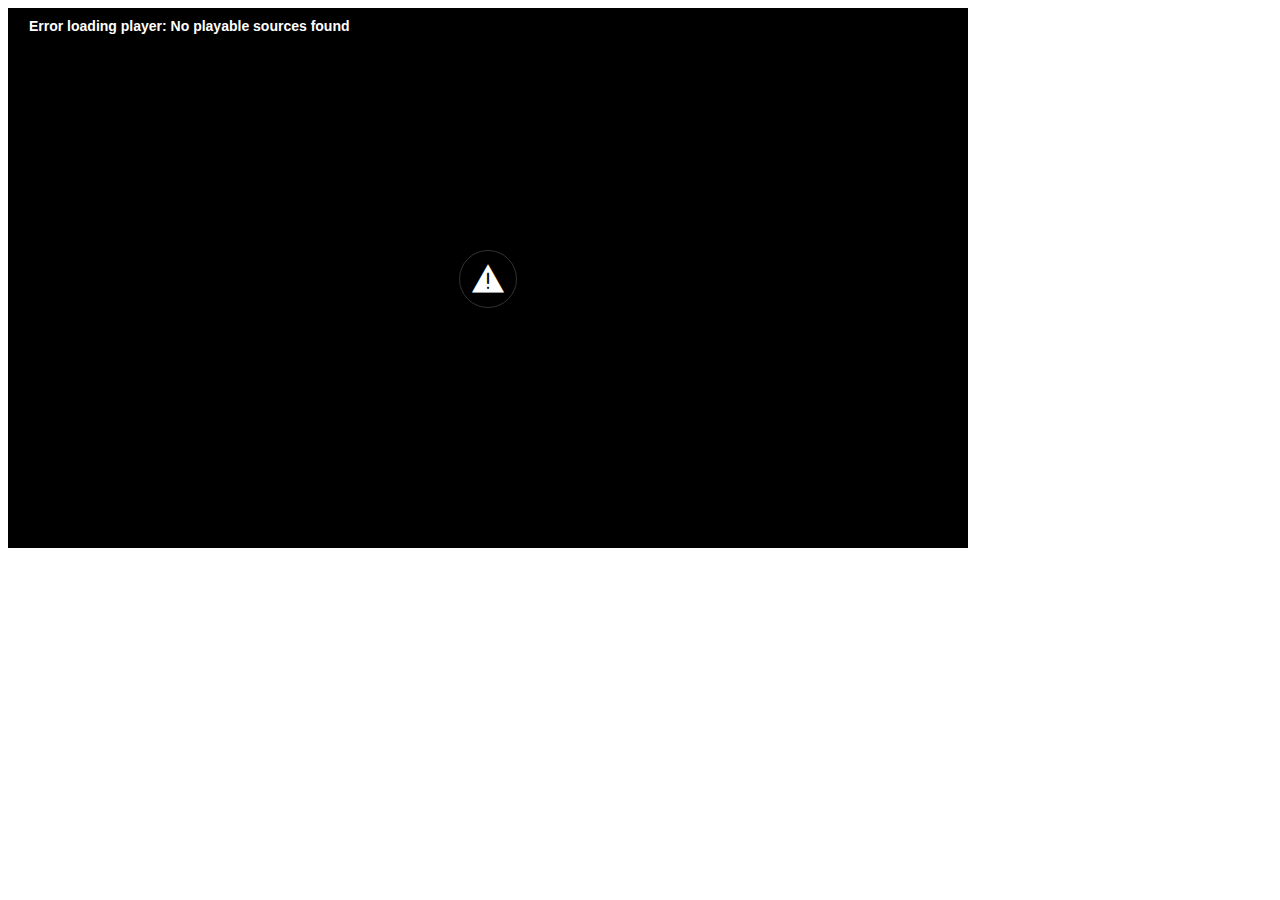
==== index.html @ e8f1e159 "first commit" ====
<html>
  <head>
    <title>Raspberry Pi Webcam Streaming</title>
  </head>
  <body>
    <div id="video-jwplayer_wrapper" style="position: relative; display: block; width: 960px; height: 540px;">
      <object type="application/x-shockwave-flash" data="/jwplayer/jwplayer.flash.swf" width="100%" height="100%" bgcolor="#000000" id="video-jwplayer" name="video-jwplayer" tabindex="0">
        <param name="allowfullscreen" value="true">
        <param name="allowscriptaccess" value="always">
        <param name="seamlesstabbing" value="true">
        <param name="wmode" value="opaque">
      </object>
      <div id="video-jwplayer_aspect" style="display: none;"></div>
      <div id="video-jwplayer_jwpsrv" style="position: absolute; margin:0 auto; top: 0px; z-index: 10;"></div>
    </div>

    <script src="/jwplayer/jwplayer.js"></script>
    <script>jwplayer.key="Dztd6fPx1dsBKrY/Ppq0pqKBL8spJvOZQ6fZEA==";</script>

    <script type="text/javascript">
    jwplayer('video-jwplayer').setup({
      flashplayer:"/jwplayer/jwplayer.flash.swf"
      , file:"rtmp://" + window.location.hostname + "/flvplayback/flv:myStream.flv"
      , autoStart: true
      , rtmp:{
        bufferlength:0.1
      }
      , deliveryType: "streaming"
      , width: 960
      , height: 540
      , player: {
        modes: {
          linear: {
            controls:{
              stream:{
                manage:false
                , enabled: false
              }
            }
          }
        }
      }
      , shows: {
        streamTimer: {
          enabled: true
          , tickRate: 100
        }
      }
    });
    </script>
  </body>
</html>
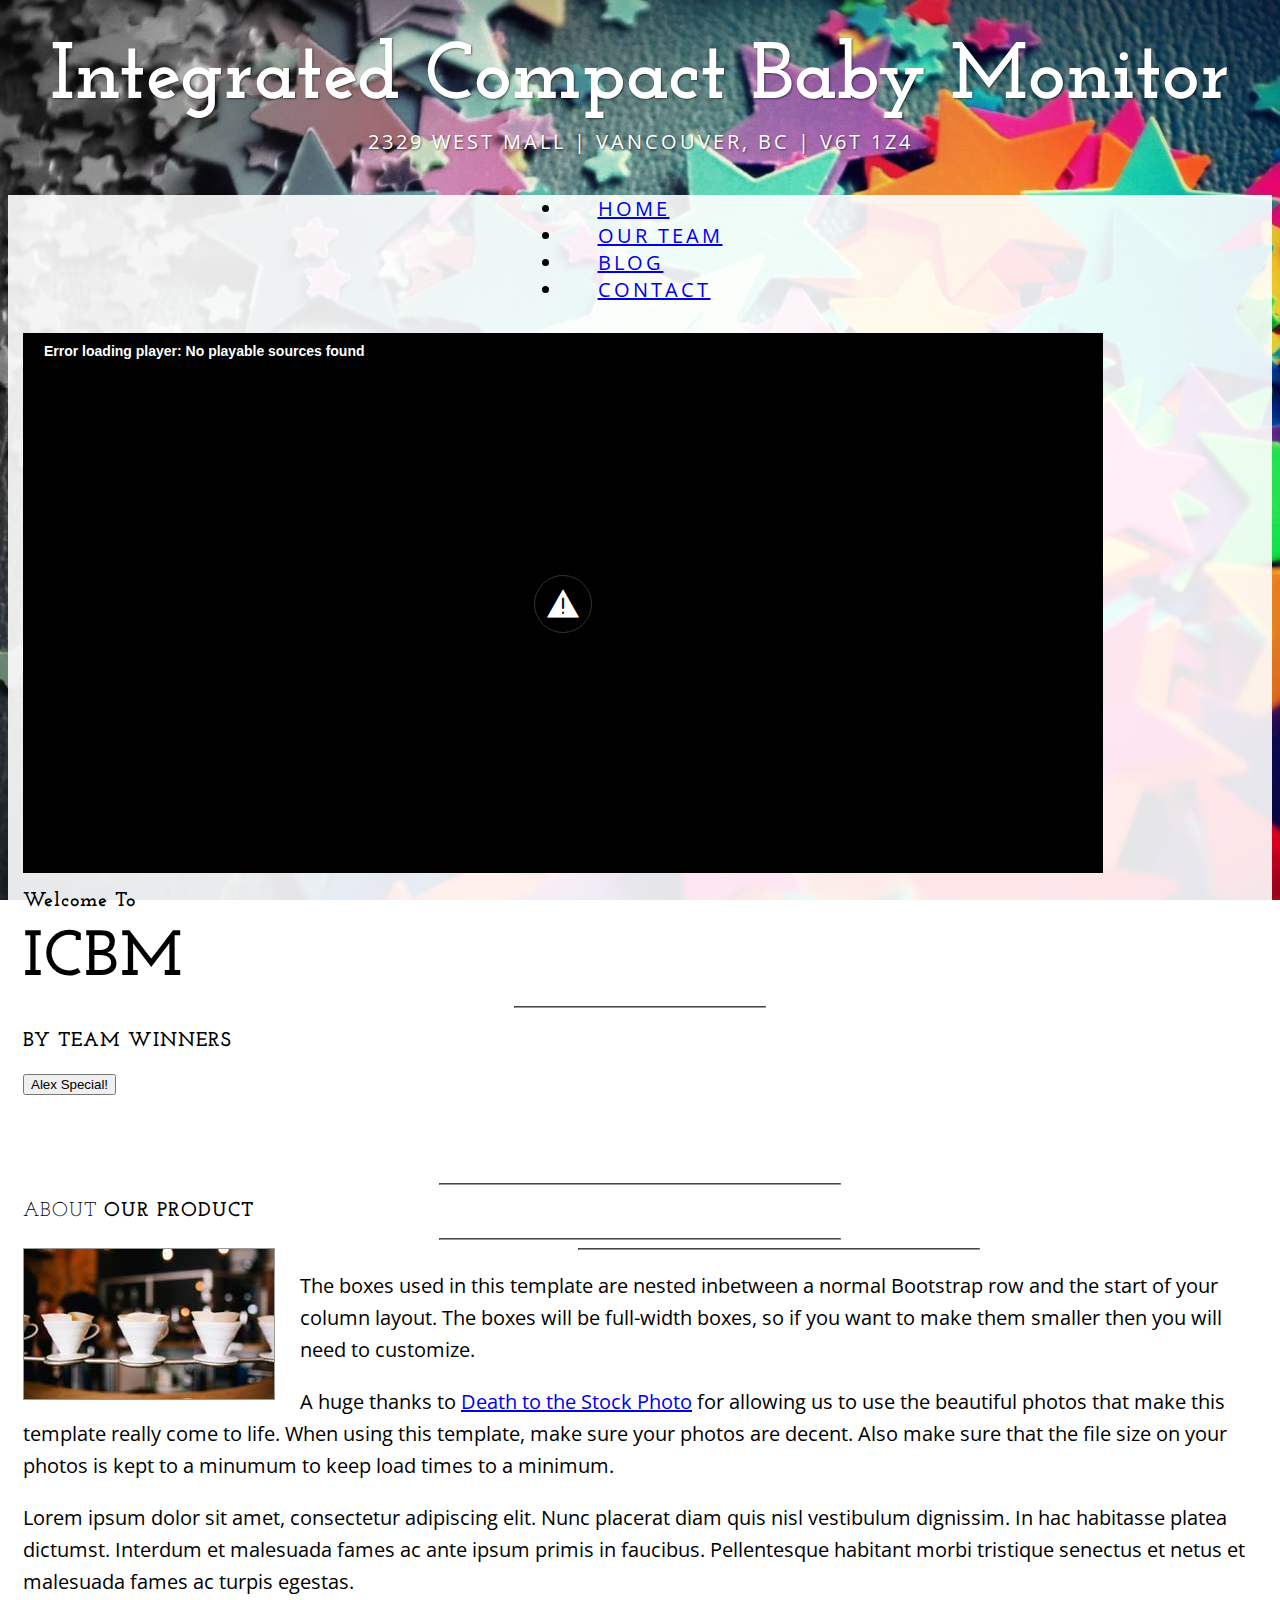
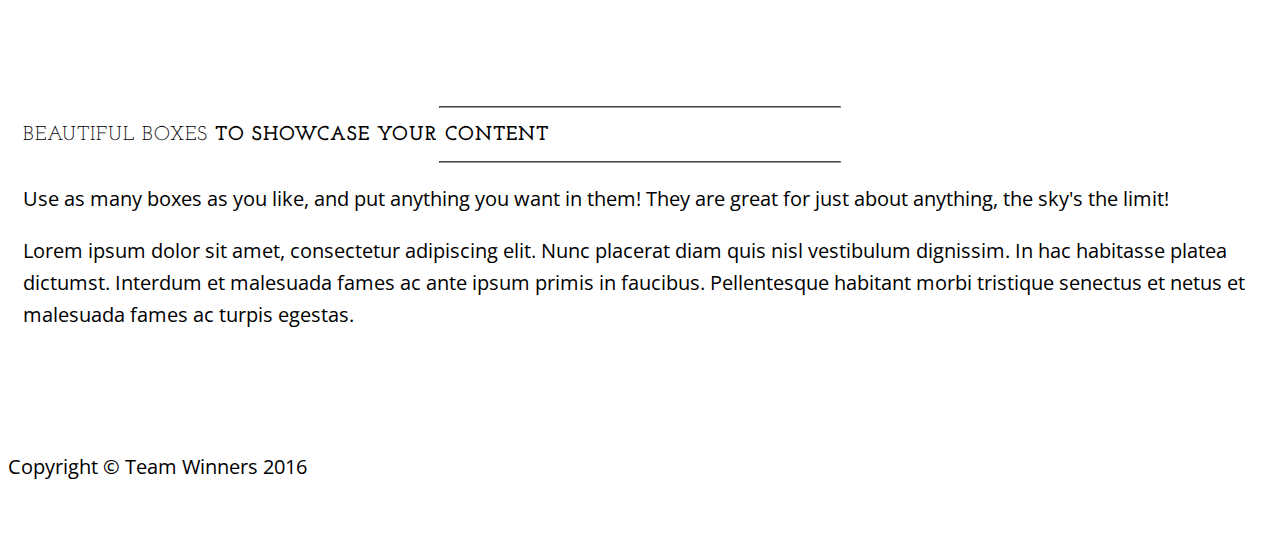
==== commit 019a8703: "new template w/ button" ====
--- a/index.html
+++ b/index.html
@@ -1,20 +1,158 @@
-<html>
-  <head>
-    <title>Raspberry Pi Webcam Streaming</title>
-  </head>
-  <body>
-    <div id="video-jwplayer_wrapper" style="position: relative; display: block; width: 960px; height: 540px;">
-      <object type="application/x-shockwave-flash" data="/jwplayer/jwplayer.flash.swf" width="100%" height="100%" bgcolor="#000000" id="video-jwplayer" name="video-jwplayer" tabindex="0">
-        <param name="allowfullscreen" value="true">
-        <param name="allowscriptaccess" value="always">
-        <param name="seamlesstabbing" value="true">
-        <param name="wmode" value="opaque">
-      </object>
-      <div id="video-jwplayer_aspect" style="display: none;"></div>
-      <div id="video-jwplayer_jwpsrv" style="position: absolute; margin:0 auto; top: 0px; z-index: 10;"></div>
+<!DOCTYPE html>
+<html lang="en">
+
+<head>
+
+    <meta charset="utf-8">
+    <meta http-equiv="X-UA-Compatible" content="IE=edge">
+    <meta name="viewport" content="width=device-width, initial-scale=1">
+    <meta name="description" content="">
+    <meta name="author" content="">
+
+    <title>Integrated Compact Baby Monitor</title>
+
+    <!-- Bootstrap Core CSS -->
+    <link href="css/bootstrap.min.css" rel="stylesheet">
+
+    <!-- Custom CSS -->
+    <link href="css/business-casual.css" rel="stylesheet">
+
+    <!-- Fonts -->
+    <link href="http://fonts.googleapis.com/css?family=Open+Sans:300italic,400italic,600italic,700italic,800italic,400,300,600,700,800" rel="stylesheet" type="text/css">
+    <link href="http://fonts.googleapis.com/css?family=Josefin+Slab:100,300,400,600,700,100italic,300italic,400italic,600italic,700italic" rel="stylesheet" type="text/css">
+
+    <!-- HTML5 Shim and Respond.js IE8 support of HTML5 elements and media queries -->
+    <!-- WARNING: Respond.js doesn't work if you view the page via file:// -->
+    <!--[if lt IE 9]>
+        <script src="https://oss.maxcdn.com/libs/html5shiv/3.7.0/html5shiv.js"></script>
+        <script src="https://oss.maxcdn.com/libs/respond.js/1.4.2/respond.min.js"></script>
+    <![endif]-->
+
+</head>
+
+<body>
+
+    <div class="brand">Integrated Compact Baby Monitor</div>
+    <div class="address-bar">2329 West Mall | Vancouver, BC | V6T 1Z4</div>
+
+    <!-- Navigation -->
+    <nav class="navbar navbar-default" role="navigation">
+        <div class="container">
+            <!-- Brand and toggle get grouped for better mobile display -->
+            <div class="navbar-header">
+                <button type="button" class="navbar-toggle" data-toggle="collapse" data-target="#bs-example-navbar-collapse-1">
+                    <span class="sr-only">Toggle navigation</span>
+                    <span class="icon-bar"></span>
+                    <span class="icon-bar"></span>
+                    <span class="icon-bar"></span>
+                </button>
+                <!-- navbar-brand is hidden on larger screens, but visible when the menu is collapsed -->
+                <a class="navbar-brand" href="index.html">ICBM</a>
+            </div>
+            <!-- Collect the nav links, forms, and other content for toggling -->
+            <div class="collapse navbar-collapse" id="bs-example-navbar-collapse-1">
+                <ul class="nav navbar-nav">
+                    <li>
+                        <a href="index.html">Home</a>
+                    </li>
+                    <li>
+                        <a href="team.html">Our Team</a>
+                    </li>
+                    <li>
+                        <a href="blog.html">Blog</a>
+                    </li>
+                    <li>
+                        <a href="contact.html">Contact</a>
+                    </li>
+                </ul>
+            </div>
+            <!-- /.navbar-collapse -->
+        </div>
+        <!-- /.container -->
+    </nav>
+
+    <div class="container">
+
+        <div class="row">
+            <div class="box">
+                <div class="col-lg-12 text-center">
+					    <div id="video-jwplayer_wrapper" style="position: relative; display: block; width: 1080x; height: 540px;">
+						  <object type="application/x-shockwave-flash" data="/jwplayer/jwplayer.flash.swf" width="100%" height="100%" bgcolor="#000000" id="video-jwplayer" name="video-jwplayer" tabindex="0">
+							<param name="allowfullscreen" value="true">
+							<param name="allowscriptaccess" value="always">
+							<param name="seamlesstabbing" value="true">
+							<param name="wmode" value="opaque">
+						  </object>
+						  <div id="video-jwplayer_aspect" style="display: none;"></div>
+						  <div id="video-jwplayer_jwpsrv" style="position: absolute; margin:0 auto; top: 0px; z-index: 10;"></div>
+						</div>
+                    <h2 class="brand-before">
+                        <small>Welcome to</small>
+                    </h2>
+                    <h1 class="brand-name">ICBM</h1>
+                    <hr class="tagline-divider">
+                    <h2>
+                        <small>By
+                            <strong>Team Winners</strong>
+                        </small>
+                    </h2>
+					<button type="button">Alex Special!</button>
+                </div>
+            </div>
+        </div>
+
+        <div class="row">
+            <div class="box">
+                <div class="col-lg-12">
+                    <hr>
+                    <h2 class="intro-text text-center">About 
+                        <strong>our Product</strong>
+                    </h2>
+                    <hr>
+                    <img class="img-responsive img-border img-left" src="img/intro-pic.jpg" alt="">
+                    <hr class="visible-xs">
+                    <p>The boxes used in this template are nested inbetween a normal Bootstrap row and the start of your column layout. The boxes will be full-width boxes, so if you want to make them smaller then you will need to customize.</p>
+                    <p>A huge thanks to <a href="http://join.deathtothestockphoto.com/" target="_blank">Death to the Stock Photo</a> for allowing us to use the beautiful photos that make this template really come to life. When using this template, make sure your photos are decent. Also make sure that the file size on your photos is kept to a minumum to keep load times to a minimum.</p>
+                    <p>Lorem ipsum dolor sit amet, consectetur adipiscing elit. Nunc placerat diam quis nisl vestibulum dignissim. In hac habitasse platea dictumst. Interdum et malesuada fames ac ante ipsum primis in faucibus. Pellentesque habitant morbi tristique senectus et netus et malesuada fames ac turpis egestas.</p>
+                </div>
+            </div>
+        </div>
+
+        <div class="row">
+            <div class="box">
+                <div class="col-lg-12">
+                    <hr>
+                    <h2 class="intro-text text-center">Beautiful boxes
+                        <strong>to showcase your content</strong>
+                    </h2>
+                    <hr>
+                    <p>Use as many boxes as you like, and put anything you want in them! They are great for just about anything, the sky's the limit!</p>
+                    <p>Lorem ipsum dolor sit amet, consectetur adipiscing elit. Nunc placerat diam quis nisl vestibulum dignissim. In hac habitasse platea dictumst. Interdum et malesuada fames ac ante ipsum primis in faucibus. Pellentesque habitant morbi tristique senectus et netus et malesuada fames ac turpis egestas.</p>
+                </div>
+            </div>
+        </div>
+
     </div>
+    <!-- /.container -->
 
-    <script src="/jwplayer/jwplayer.js"></script>
+    <footer>
+        <div class="container">
+            <div class="row">
+                <div class="col-lg-12 text-center">
+                    <p>Copyright &copy; Team Winners 2016</p>
+                </div>
+            </div>
+        </div>
+    </footer>
+
+    <!-- jQuery -->
+    <script src="js/jquery.js"></script>
+
+    <!-- Bootstrap Core JavaScript -->
+    <script src="js/bootstrap.min.js"></script>
+
+	<!-- Camera Player -->
+	<script src="/jwplayer/jwplayer.js"></script>
     <script>jwplayer.key="Dztd6fPx1dsBKrY/Ppq0pqKBL8spJvOZQ6fZEA==";</script>
 
     <script type="text/javascript">
@@ -26,7 +164,7 @@
         bufferlength:0.1
       }
       , deliveryType: "streaming"
-      , width: 960
+      , width: 1080
       , height: 540
       , player: {
         modes: {
@@ -48,5 +186,6 @@
       }
     });
     </script>
-  </body>
+</body>
+
 </html>
--- a/css/business-casual.css
+++ b/css/business-casual.css
@@ -0,0 +1,192 @@
+/*!
+ * Start Bootstrap - Business Casual Bootstrap Theme (http://startbootstrap.com)
+ * Code licensed under the Apache License v2.0.
+ * For details, see http://www.apache.org/licenses/LICENSE-2.0.
+ */
+
+body {
+    font-family: "Open Sans","Helvetica Neue",Helvetica,Arial,sans-serif;
+    background: url('../img/background.jpg') no-repeat center center fixed;
+    -webkit-background-size: cover;
+    -moz-background-size: cover;
+    background-size: cover;
+    -o-background-size: cover;
+}
+
+h1,
+h2,
+h3,
+h4,
+h5,
+h6 {
+    text-transform: uppercase;
+    font-family: "Josefin Slab","Helvetica Neue",Helvetica,Arial,sans-serif;
+    font-weight: 700;
+    letter-spacing: 1px;
+}
+
+p {
+    font-size: 1.25em;
+    line-height: 1.6;
+    color: #000;
+}
+
+hr {
+    max-width: 400px;
+    border-color: #999999;
+}
+
+.brand,
+.address-bar {
+    display: none;
+}
+
+.navbar-brand {
+    text-transform: uppercase;
+    font-weight: 900;
+    letter-spacing: 2px;
+}
+
+.navbar-nav {
+    text-transform: uppercase;
+    font-weight: 400;
+    letter-spacing: 3px;
+}
+
+.img-full {
+    min-width: 100%;
+}
+
+.brand-before,
+.brand-name {
+    text-transform: capitalize;
+}
+
+.brand-before {
+    margin: 15px 0;
+}
+
+.brand-name {
+    margin: 0;
+    font-size: 4em;
+}
+
+.tagline-divider {
+    margin: 15px auto 3px;
+    max-width: 250px;
+    border-color: #999999;
+}
+
+.box {
+    margin-bottom: 20px;
+    padding: 30px 15px;
+    background: #fff;
+    background: rgba(255,255,255,0.9);
+}
+
+.intro-text {
+    text-transform: uppercase;
+    font-size: 1.25em;
+    font-weight: 400;
+    letter-spacing: 1px;
+}
+
+.img-border {
+    float: none;
+    margin: 0 auto 0;
+    border: #999999 solid 1px;
+}
+
+.img-left {
+    float: none;
+    margin: 0 auto 0;
+}
+
+footer {
+    background: #fff;
+    background: rgba(255,255,255,0.9);
+}
+
+footer p {
+    margin: 0;
+    padding: 50px 0;
+}
+
+@media screen and (min-width:768px) {
+    .brand {
+        display: inherit;
+        margin: 0;
+        padding: 30px 0 10px;
+        text-align: center;
+        text-shadow: 1px 1px 2px rgba(0,0,0,0.5);
+        font-family: "Josefin Slab","Helvetica Neue",Helvetica,Arial,sans-serif;
+        font-size: 5em;
+        font-weight: 700;
+        line-height: normal;
+        color: #fff;
+    }
+
+    .top-divider {
+        margin-top: 0;
+    }
+
+    .img-left {
+        float: left;
+        margin-right: 25px;
+    }
+
+    .address-bar {
+        display: inherit;
+        margin: 0;
+        padding: 0 0 40px;
+        text-align: center;
+        text-shadow: 1px 1px 2px rgba(0,0,0,0.5);
+        text-transform: uppercase;
+        font-size: 1.25em;
+        font-weight: 400;
+        letter-spacing: 3px;
+        color: #fff;
+    }
+
+    .navbar {
+        border-radius: 0;
+    }
+
+    .navbar-header {
+        display: none;
+    }
+
+    .navbar {
+        min-height: 0;
+    }
+
+    .navbar-default {
+        border: none;
+        background: #fff;
+        background: rgba(255,255,255,0.9);
+    }
+
+    .nav>li>a {
+        padding: 35px;
+    }
+
+    .navbar-nav>li>a {
+        line-height: normal;
+    }
+
+    .navbar-nav {
+        display: table;
+        float: none;
+        margin: 0 auto;
+        table-layout: fixed;
+        font-size: 1.25em;
+    }
+}
+
+@media screen and (min-width:1200px) {
+    .box:after {
+        content: '';
+        display: table;
+        clear: both;
+    }
+}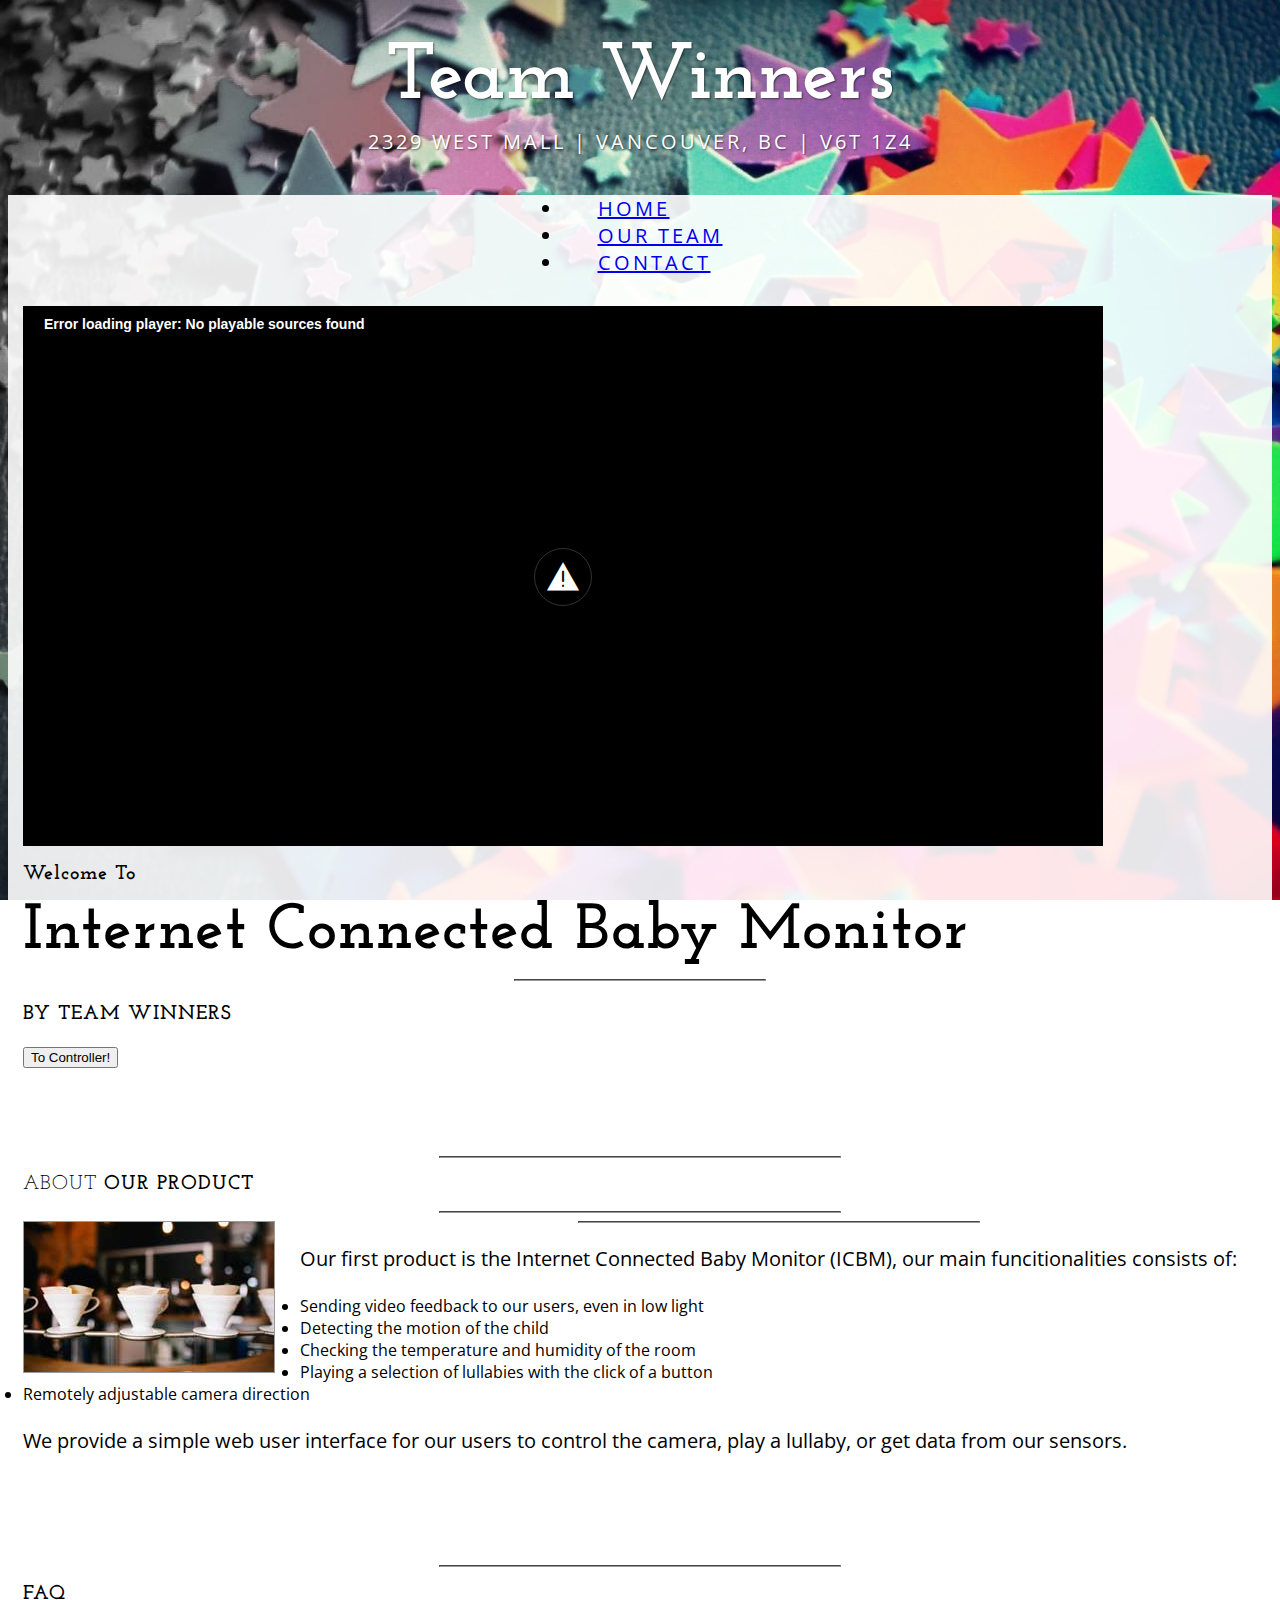
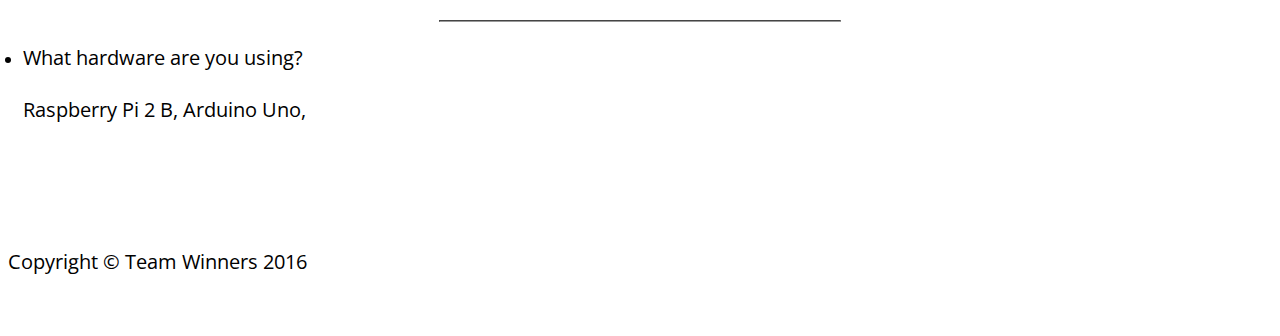
==== commit f4a6d2fe: "added direction to port 3000" ====
--- a/index.html
+++ b/index.html
@@ -7,9 +7,9 @@
     <meta http-equiv="X-UA-Compatible" content="IE=edge">
     <meta name="viewport" content="width=device-width, initial-scale=1">
     <meta name="description" content="">
-    <meta name="author" content="">
+    <meta name="author" content="Team Winners">
 
-    <title>Integrated Compact Baby Monitor</title>
+    <title>Team Winners - Home</title>
 
     <!-- Bootstrap Core CSS -->
     <link href="css/bootstrap.min.css" rel="stylesheet">
@@ -32,7 +32,7 @@
 
 <body>
 
-    <div class="brand">Integrated Compact Baby Monitor</div>
+    <div class="brand">Team Winners</div>
     <div class="address-bar">2329 West Mall | Vancouver, BC | V6T 1Z4</div>
 
     <!-- Navigation -->
@@ -47,7 +47,7 @@
                     <span class="icon-bar"></span>
                 </button>
                 <!-- navbar-brand is hidden on larger screens, but visible when the menu is collapsed -->
-                <a class="navbar-brand" href="index.html">ICBM</a>
+                <a class="navbar-brand" href="index.html">Internet Connected Baby Monitor</a>
             </div>
             <!-- Collect the nav links, forms, and other content for toggling -->
             <div class="collapse navbar-collapse" id="bs-example-navbar-collapse-1">
@@ -57,9 +57,6 @@
                     </li>
                     <li>
                         <a href="team.html">Our Team</a>
-                    </li>
-                    <li>
-                        <a href="blog.html">Blog</a>
                     </li>
                     <li>
                         <a href="contact.html">Contact</a>
@@ -75,28 +72,30 @@
 
         <div class="row">
             <div class="box">
+				<div class="col-lg-12">
+					<div id="video-jwplayer_wrapper" style="position: relative; display: block; width: 1080x; height: 540px;">
+					  <object type="application/x-shockwave-flash" data="/jwplayer/jwplayer.flash.swf" width="100%" height="100%" bgcolor="#000000" id="video-jwplayer" name="video-jwplayer" tabindex="0">
+						<param name="allowfullscreen" value="true">
+						<param name="allowscriptaccess" value="always">
+						<param name="seamlesstabbing" value="true">
+						<param name="wmode" value="opaque">
+					  </object>
+					  <div id="video-jwplayer_aspect" style="display: none;"></div>
+					  <div id="video-jwplayer_jwpsrv" style="position: absolute; margin:0 auto; top: 0px; z-index: 10;"></div>
+					</div>
+				</div>
                 <div class="col-lg-12 text-center">
-					    <div id="video-jwplayer_wrapper" style="position: relative; display: block; width: 1080x; height: 540px;">
-						  <object type="application/x-shockwave-flash" data="/jwplayer/jwplayer.flash.swf" width="100%" height="100%" bgcolor="#000000" id="video-jwplayer" name="video-jwplayer" tabindex="0">
-							<param name="allowfullscreen" value="true">
-							<param name="allowscriptaccess" value="always">
-							<param name="seamlesstabbing" value="true">
-							<param name="wmode" value="opaque">
-						  </object>
-						  <div id="video-jwplayer_aspect" style="display: none;"></div>
-						  <div id="video-jwplayer_jwpsrv" style="position: absolute; margin:0 auto; top: 0px; z-index: 10;"></div>
-						</div>
                     <h2 class="brand-before">
                         <small>Welcome to</small>
                     </h2>
-                    <h1 class="brand-name">ICBM</h1>
+                    <h1 class="brand-name">Internet Connected Baby Monitor</h1>
                     <hr class="tagline-divider">
                     <h2>
                         <small>By
                             <strong>Team Winners</strong>
                         </small>
                     </h2>
-					<button type="button">Alex Special!</button>
+					<form action="http://192.168.43.166:3000"><input type="submit" value="To Controller!"></form>
                 </div>
             </div>
         </div>
@@ -111,27 +110,31 @@
                     <hr>
                     <img class="img-responsive img-border img-left" src="img/intro-pic.jpg" alt="">
                     <hr class="visible-xs">
-                    <p>The boxes used in this template are nested inbetween a normal Bootstrap row and the start of your column layout. The boxes will be full-width boxes, so if you want to make them smaller then you will need to customize.</p>
-                    <p>A huge thanks to <a href="http://join.deathtothestockphoto.com/" target="_blank">Death to the Stock Photo</a> for allowing us to use the beautiful photos that make this template really come to life. When using this template, make sure your photos are decent. Also make sure that the file size on your photos is kept to a minumum to keep load times to a minimum.</p>
-                    <p>Lorem ipsum dolor sit amet, consectetur adipiscing elit. Nunc placerat diam quis nisl vestibulum dignissim. In hac habitasse platea dictumst. Interdum et malesuada fames ac ante ipsum primis in faucibus. Pellentesque habitant morbi tristique senectus et netus et malesuada fames ac turpis egestas.</p>
+                    <p>Our first product is the Internet Connected Baby Monitor (ICBM), our main funcitionalities consists of:</p>
+					<li>Sending video feedback to our users, even in low light</li>
+					<li>Detecting the motion of the child</li>
+					<li>Checking the temperature and humidity of the room</li>
+					<li>Playing a selection of lullabies with the click of a button</li>
+					<li>Remotely adjustable camera direction</li>
+                    <p>We provide a simple web user interface for our users to control the camera, play a lullaby, or get data from our sensors.</p>
+                    <p></p>
                 </div>
             </div>
         </div>
-
-        <div class="row">
+		
+		<div class="row">
             <div class="box">
-                <div class="col-lg-12">
+                <div class="col-lg-12 text-center">
                     <hr>
-                    <h2 class="intro-text text-center">Beautiful boxes
-                        <strong>to showcase your content</strong>
-                    </h2>
+                    <h2 class="intro-text text-center"><strong>FAQ</strong></h2>
                     <hr>
-                    <p>Use as many boxes as you like, and put anything you want in them! They are great for just about anything, the sky's the limit!</p>
-                    <p>Lorem ipsum dolor sit amet, consectetur adipiscing elit. Nunc placerat diam quis nisl vestibulum dignissim. In hac habitasse platea dictumst. Interdum et malesuada fames ac ante ipsum primis in faucibus. Pellentesque habitant morbi tristique senectus et netus et malesuada fames ac turpis egestas.</p>
+					<li><p>What hardware are you using?</p></li>
+					<p>Raspberry Pi 2 B, Arduino Uno, <p>
                 </div>
             </div>
         </div>
-
+		
+		
     </div>
     <!-- /.container -->
 
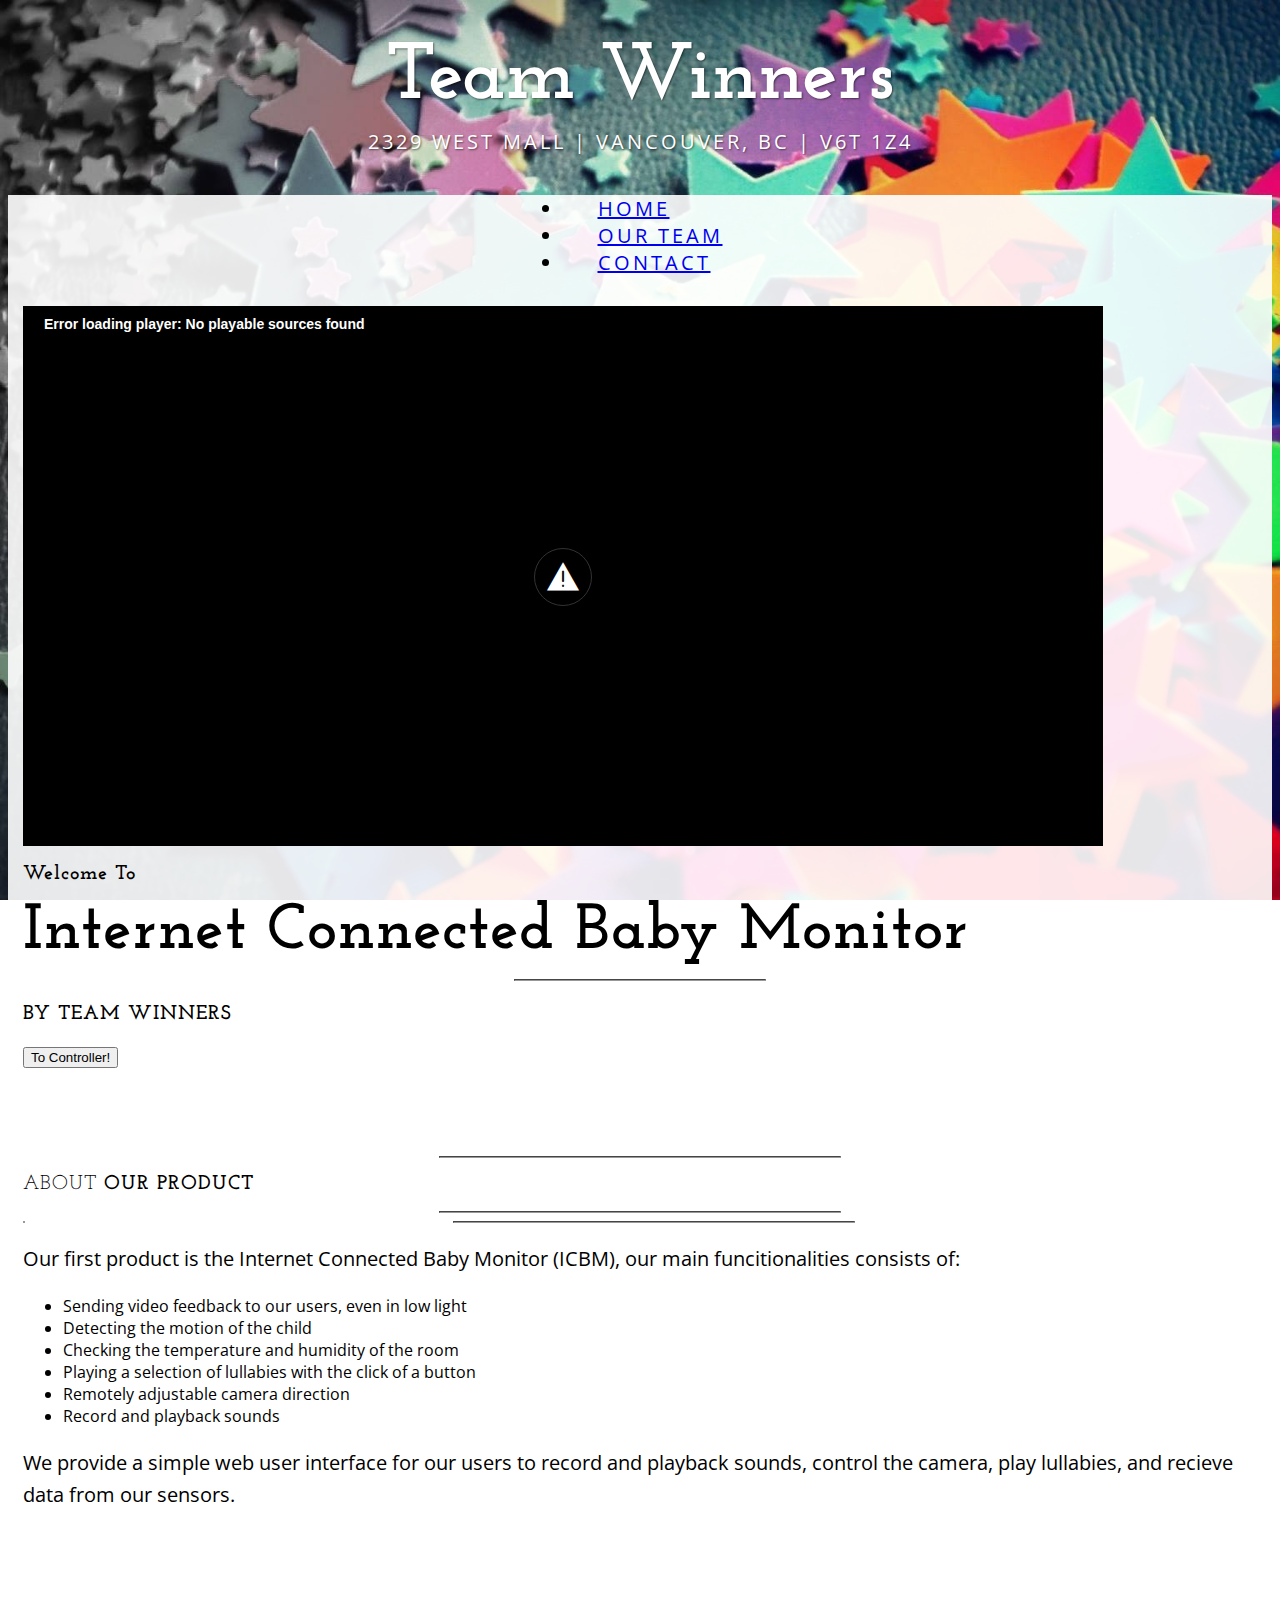
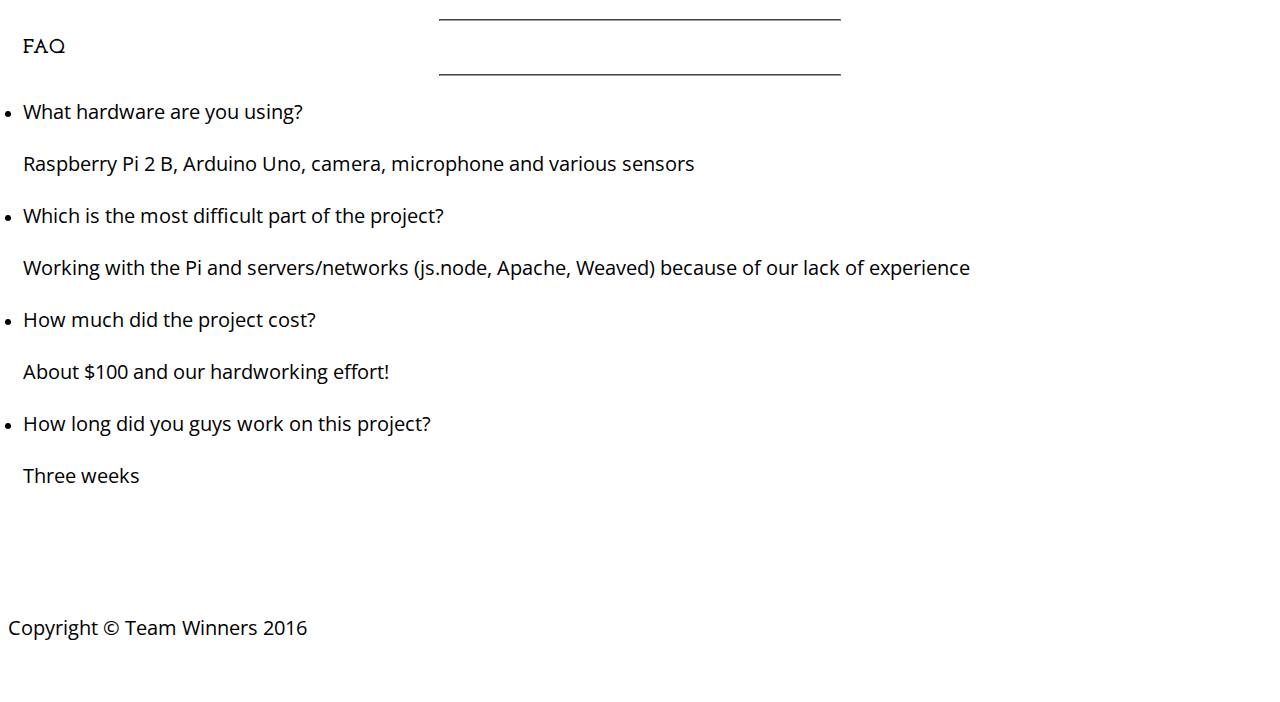
==== commit 5d99d492: "demo controller added" ====
--- a/index.html
+++ b/index.html
@@ -2,7 +2,6 @@
 <html lang="en">
 
 <head>
-
     <meta charset="utf-8">
     <meta http-equiv="X-UA-Compatible" content="IE=edge">
     <meta name="viewport" content="width=device-width, initial-scale=1">
@@ -11,16 +10,14 @@
 
     <title>Team Winners - Home</title>
 
-    <!-- Bootstrap Core CSS -->
+	<!-- Style Sheets-->
     <link href="css/bootstrap.min.css" rel="stylesheet">
-
-    <!-- Custom CSS -->
     <link href="css/business-casual.css" rel="stylesheet">
-
+	<link href="css/custom.css" rel="stylesheet">
     <!-- Fonts -->
     <link href="http://fonts.googleapis.com/css?family=Open+Sans:300italic,400italic,600italic,700italic,800italic,400,300,600,700,800" rel="stylesheet" type="text/css">
     <link href="http://fonts.googleapis.com/css?family=Josefin+Slab:100,300,400,600,700,100italic,300italic,400italic,600italic,700italic" rel="stylesheet" type="text/css">
-
+	
     <!-- HTML5 Shim and Respond.js IE8 support of HTML5 elements and media queries -->
     <!-- WARNING: Respond.js doesn't work if you view the page via file:// -->
     <!--[if lt IE 9]>
@@ -95,8 +92,8 @@
                             <strong>Team Winners</strong>
                         </small>
                     </h2>
-					<form action="http://192.168.43.166:3000"><input type="submit" value="To Controller!"></form>
-                </div>
+					<form action="JavaScript:newPopup('http://nickwu241.github.io/ICBM-main/controller-test.html');"><input type="submit" value="To Controller!"></form>
+				</div>
             </div>
         </div>
 
@@ -108,16 +105,23 @@
                         <strong>our Product</strong>
                     </h2>
                     <hr>
-                    <img class="img-responsive img-border img-left" src="img/intro-pic.jpg" alt="">
+					<div class="col-lg-6">
+                    <img class="img-responsive img-border img-left" src="img/product.jpg" alt="">
+					</div>
                     <hr class="visible-xs">
+					<div class="col-lg-6">
                     <p>Our first product is the Internet Connected Baby Monitor (ICBM), our main funcitionalities consists of:</p>
+					<ul>
 					<li>Sending video feedback to our users, even in low light</li>
 					<li>Detecting the motion of the child</li>
 					<li>Checking the temperature and humidity of the room</li>
 					<li>Playing a selection of lullabies with the click of a button</li>
 					<li>Remotely adjustable camera direction</li>
-                    <p>We provide a simple web user interface for our users to control the camera, play a lullaby, or get data from our sensors.</p>
+					<li>Record and playback sounds</li>
+					</ul>
+                    <p>We provide a simple web user interface for our users to record and playback sounds, control the camera, play lullabies, and recieve data from our sensors.</p>
                     <p></p>
+					</div>
                 </div>
             </div>
         </div>
@@ -129,7 +133,13 @@
                     <h2 class="intro-text text-center"><strong>FAQ</strong></h2>
                     <hr>
 					<li><p>What hardware are you using?</p></li>
-					<p>Raspberry Pi 2 B, Arduino Uno, <p>
+					<p>Raspberry Pi 2 B, Arduino Uno, camera, microphone and various sensors<p>
+					<li><p>Which is the most difficult part of the project?</p></li>
+					<p>Working with the Pi and servers/networks (js.node, Apache, Weaved) because of our lack of experience</p>
+					<li><p>How much did the project cost?</p></li>
+					<p>About $100 and our hardworking effort!</p>
+					<li><p>How long did you guys work on this project?</p></li>
+					<p>Three weeks</p>
                 </div>
             </div>
         </div>
@@ -188,7 +198,11 @@
         }
       }
     });
-    </script>
+	
+	function newPopup(url) {
+		popupWindow = window.open(url,'popUpWindow','directories=no,titlebar=no,toolbar=no,location=no,status=no,menubar=no,scrollbars=no,resizable=no,width=450,height=300')
+	}
+	</script>
 </body>
 
 </html>
